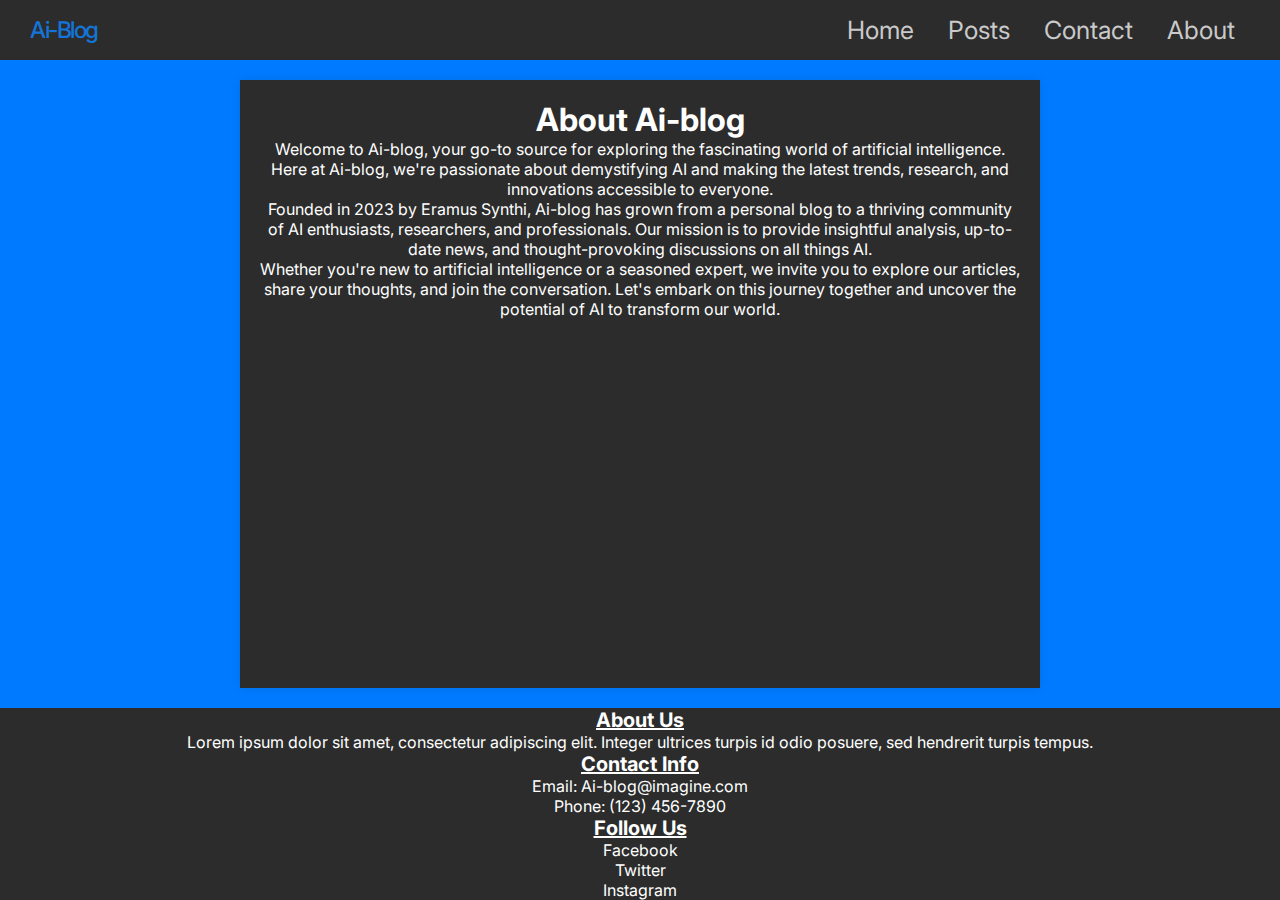
==== about.html @ 54a58472 "From local to proper" ====
<!DOCTYPE html>

<html>
  <head>
    <meta charset="utf-8" />
    <meta http-equiv="X-UA-Compatible" content="IE=edge" />
    <title>About us</title>
    <meta name="description" content="" />
    <script src="scripts/interface.js" defer></script>
    <meta name="viewport" content="width=device-width, initial-scale=1" />
    <link rel="preconnect" href="https://fonts.googleapis.com" />
    <link rel="preconnect" href="https://fonts.gstatic.com" crossorigin />
    <link
      href="https://fonts.googleapis.com/css2?family=Inter:wght@100..900&display=swap"
      rel="stylesheet"
    />
    <link rel="stylesheet" href="css/global.css" />
  </head>
  <body>
    <header class="header">
      <div class="header_content">
        <a href="#" class="logo">Ai-Blog</a>
        <nav class="nav">
          <ul class="nav_list">
            <li class="nav_item">
              <a href="index.html" class="nav_link">Home</a>
              <a href="posts.html" class="nav_link">Posts</a>
              <a href="contact.html" class="nav_link">Contact</a>
              <a href="about.html" class="nav_link">About</a>
            </li>
          </ul>
        </nav>

        <div class="hamburger">
          <div class="bar"></div>
          <div class="bar"></div>
          <div class="bar"></div>
        </div>
      </div>
    </header>
    <main>
      <div class="about-container">
        <h1>About Ai-blog</h1>
        <p>
          Welcome to Ai-blog, your go-to source for exploring the fascinating
          world of artificial intelligence. Here at Ai-blog, we're passionate
          about demystifying AI and making the latest trends, research, and
          innovations accessible to everyone.
        </p>
        <p>
          Founded in 2023 by Eramus Synthi, Ai-blog has grown from a personal
          blog to a thriving community of AI enthusiasts, researchers, and
          professionals. Our mission is to provide insightful analysis,
          up-to-date news, and thought-provoking discussions on all things AI.
        </p>
        <p>
          Whether you're new to artificial intelligence or a seasoned expert, we
          invite you to explore our articles, share your thoughts, and join the
          conversation. Let's embark on this journey together and uncover the
          potential of AI to transform our world.
        </p>
      </div>
    </main>
    <footer>
      <div class="footer-content">
        <div class="footer-section">
          <h3>About Us</h3>
          <p>
            Lorem ipsum dolor sit amet, consectetur adipiscing elit. Integer
            ultrices turpis id odio posuere, sed hendrerit turpis tempus.
          </p>
        </div>
        <div class="footer-section">
          <h3>Contact Info</h3>
          <ul>
            <li>Email: Ai-blog@imagine.com</li>
            <li>Phone: (123) 456-7890</li>
          </ul>
        </div>
        <div class="footer-section">
          <h3>Follow Us</h3>
          <ul class="social-media">
            <li><a href="#">Facebook</a></li>
            <li><a href="#">Twitter</a></li>
            <li><a href="#">Instagram</a></li>
          </ul>
        </div>
      </div>
    </footer>

    <script src="" async defer></script>
  </body>
</html>
---- css/global.css ----
:root {
  --primary-color: #007bff;
  --background-color: #2c2c2c;
  --background-button-color: rgba(44, 44, 44, 0.6);
  --text-color: #2c2c2c;
  --menu-background-color: #1474d7;
  --post-background-color: #1474d7;
  --hamburger-bar-color: #333;
}

* {
  box-sizing: border-box;
  margin: 0;
  padding: 0;
}

body {
  background-color: var(--primary-color);
  color: var(--text-color);
  display: flex;
  font-family: "Inter", "Verdana, sans-serif";
  height: 100vh;
  flex-direction: column;
  padding-top: 60px;
}

header {
  background-color: var(--background-color);
  text-align: center;
  position: fixed;
  width: 100%;
  top: 0;
  transition: top 0.3s;
  z-index: 1000;
  border: #0056b3;
}

ul {
  list-style: none;
}

a {
  text-decoration: none;
  color: inherit;
}

main {
  display: flex;
  flex: 1;
}

footer {
  display: flex;
  justify-content: center;
  text-align: center;
  background-color: var(--background-color);
  color: #fff;
  bottom: 0;
}

footer h3 {
  text-decoration: underline;
  font-size: 20px;
}

.header-hidden {
  top: -100%;
}

.header_content {
  display: flex;
  align-items: center;
  justify-content: space-between;
  padding: 0 30px;
  min-height: 60px;
}

.logo {
  color: var(--menu-background-color);
  font-size: 23px;
  letter-spacing: -1.5px;
  font-weight: 500;
}

.nav {
  transition: all 0.3s ease-in-out;
}

.nav_list {
  display: flex;
  column-gap: 40px;
}

.nav_link {
  justify-content: space-between;
  color: rgba(255, 255, 255, 0.75);
  padding: 15px;
  font-size: 25px;
  font-weight: 400;
  transition: all 0.4s ease-in-out;
}

.nav_link:hover,
.nav_link:focus {
  color: rgba(255, 255, 255, 1);
}

.hamburger {
  display: none;
}

.bar {
  height: 2px;
  width: 27px;
  background: #fff;
  margin: 5px 0;
  opacity: 0.8;
  transform: all 0.3s ease-in-out;
}

.nav--open {
  transform: translate(0) !important;
}

.hamburger--open .bar:nth-child(1) {
  transform: translateY(7px) rotate(45deg);
}

.hamburger--open .bar:nth-child(2) {
  opacity: 0;
}

.hamburger--open .bar:nth-child(3) {
  transform: translateY(-7px) rotate(-45deg);
}

.about-container {
  text-align: center;
  max-width: 800px;
  margin: 20px auto;
  padding: 20px;
  background: var(--background-color);
  box-shadow: 0 0 10px rgba(0, 0, 0, 0.1);
  color: #fff;
}

.contact-container {
  display: flex;
  flex-direction: column;
  justify-content: center;
  align-items: center;
  min-height: 100vh;
  padding: 20px;
  background-color: var(--primary-color);
}

.contact-container {
  font-size: x-large;
}

#contact-form {
  display: flex;
  flex-direction: column;
  max-width: 500px;
  width: 100%;
  background-color: var(--background-color);
  padding: 40px;
  box-shadow: 0 4px 8px rgba(0, 0, 0, 0.1);
  border-radius: 8px;
  color: #fff;
}

#contact-form div {
  margin-bottom: 20px;
}

#contact-form label {
  margin-bottom: 5px;
  font-weight: bold;
}

#contact-form input[type="text"],
#contact-form input[type="email"],
#contact-form textarea {
  padding: 10px;
  border: 1px solid #ccc;
  border-radius: 4px;
  width: 100%;
}

#contact-form button[type="submit"] {
  padding: 10px 20px;
  background-color: #007bff;
  color: #ffffff;
  border: none;
  border-radius: 4px;
  cursor: pointer;
  font-size: 16px;
  margin-top: 10px;
}

#contact-form button[type="submit"]:hover {
  background-color: #0056b3;
}

.error-message {
  color: #ff0000;
  font-size: 0.8rem;
}

@media (max-width: 1080px) {
  .nav {
    position: fixed;
    top: 60px;
    left: 0;
    background-color: var(--hamburger-bar-color);
    width: 100%;
    padding: 10px 0 25px;
    transform: translateX(-100%);
  }

  .nav_list {
    flex-direction: column;
    align-items: center;
    row-gap: 20px;
  }
  .nav_link {
    justify-content: space-between;
    padding: 15px;
    font-size: 25px;
    font-weight: 400;
  }

  .hamburger {
    display: block;
  }
}
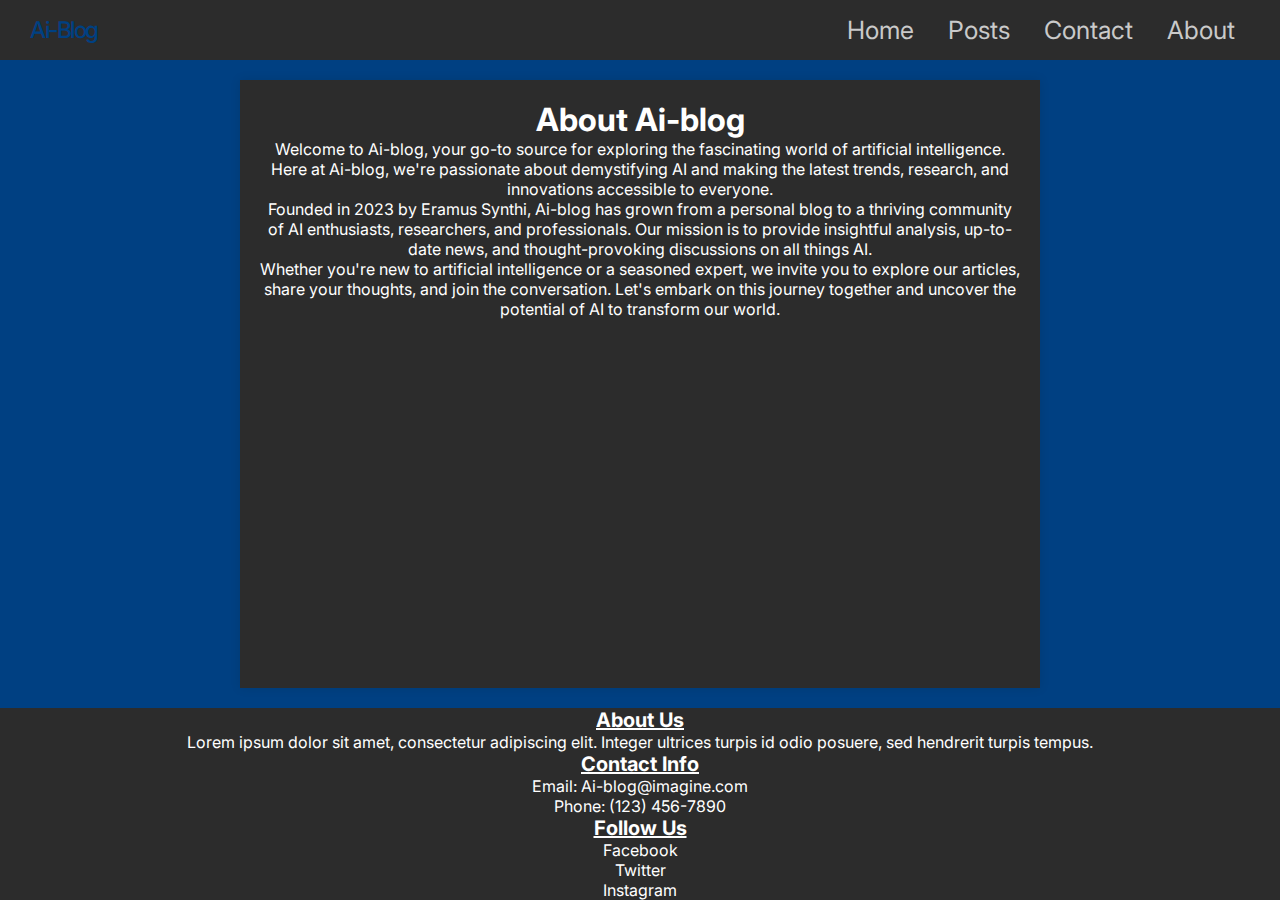
==== commit 0495856d: "Color and language" ====
--- a/about.html
+++ b/about.html
@@ -1,6 +1,6 @@
 <!DOCTYPE html>
 
-<html>
+<html lang="en">
   <head>
     <meta charset="utf-8" />
     <meta http-equiv="X-UA-Compatible" content="IE=edge" />
--- a/css/global.css
+++ b/css/global.css
@@ -1,10 +1,10 @@
 :root {
-  --primary-color: #007bff;
+  --primary-color: #004082;
   --background-color: #2c2c2c;
   --background-button-color: rgba(44, 44, 44, 0.6);
   --text-color: #2c2c2c;
-  --menu-background-color: #1474d7;
-  --post-background-color: #1474d7;
+  --menu-background-color: #004082;
+  --post-background-color: #004082;
   --hamburger-bar-color: #333;
 }
 
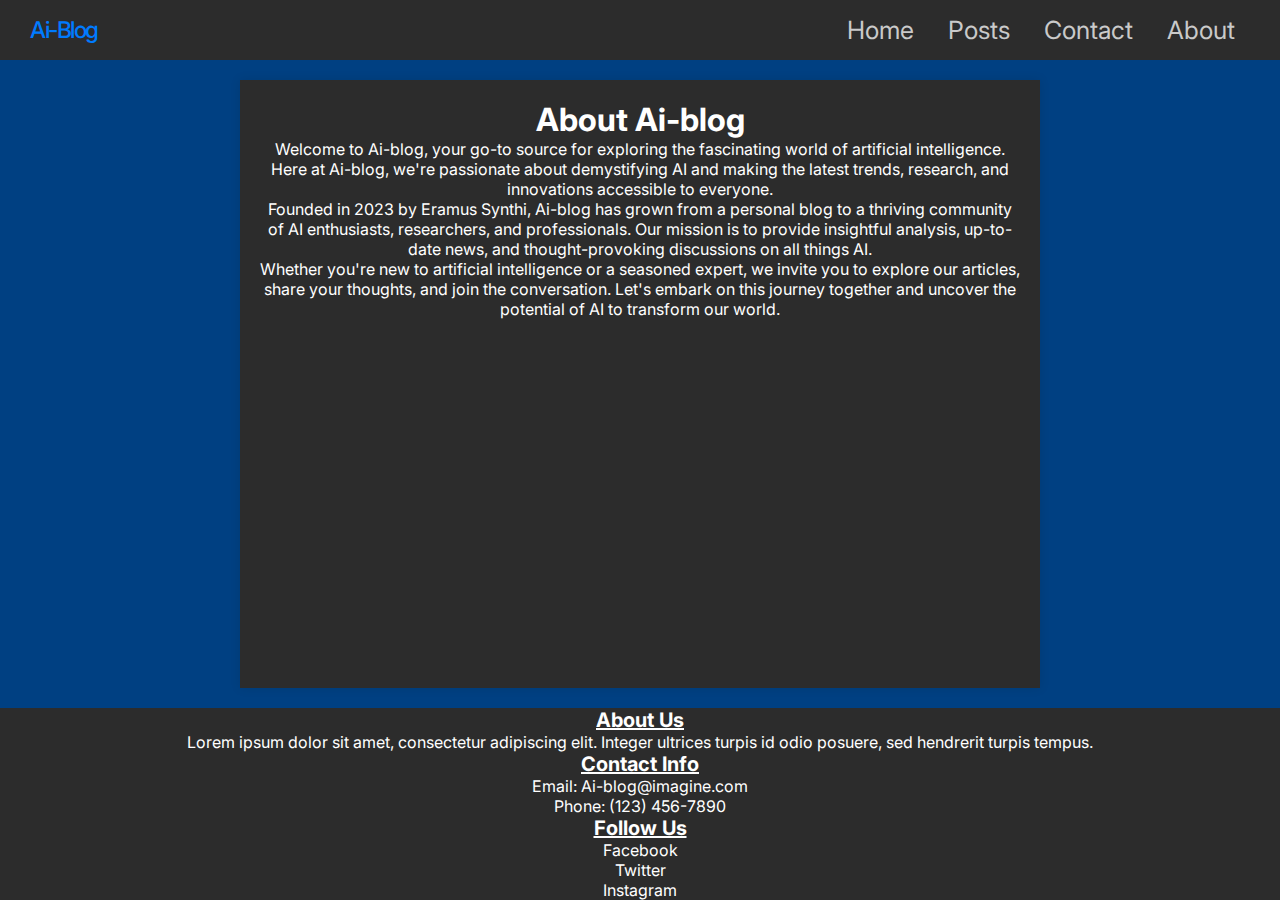
==== commit 550cbc4c: "sdf" ====
--- a/about.html
+++ b/about.html
@@ -5,7 +5,7 @@
     <meta charset="utf-8" />
     <meta http-equiv="X-UA-Compatible" content="IE=edge" />
     <title>About us</title>
-    <meta name="description" content="" />
+    <meta name="description" content="About the Ai blog" />
     <script src="scripts/interface.js" defer></script>
     <meta name="viewport" content="width=device-width, initial-scale=1" />
     <link rel="preconnect" href="https://fonts.googleapis.com" />
@@ -15,6 +15,22 @@
       rel="stylesheet"
     />
     <link rel="stylesheet" href="css/global.css" />
+    <!-- Hotjar Tracking Code for Ai blog -->
+    <script>
+      (function (h, o, t, j, a, r) {
+        h.hj =
+          h.hj ||
+          function () {
+            (h.hj.q = h.hj.q || []).push(arguments);
+          };
+        h._hjSettings = { hjid: 3871007, hjsv: 6 };
+        a = o.getElementsByTagName("head")[0];
+        r = o.createElement("script");
+        r.async = 1;
+        r.src = t + h._hjSettings.hjid + j + h._hjSettings.hjsv;
+        a.appendChild(r);
+      })(window, document, "https://static.hotjar.com/c/hotjar-", ".js?sv=");
+    </script>
   </head>
   <body>
     <header class="header">
--- a/css/global.css
+++ b/css/global.css
@@ -6,6 +6,7 @@
   --menu-background-color: #004082;
   --post-background-color: #004082;
   --hamburger-bar-color: #333;
+  --logo-color: #007bff;
 }
 
 * {
@@ -76,7 +77,7 @@
 }
 
 .logo {
-  color: var(--menu-background-color);
+  color: var(--logo-color);
   font-size: 23px;
   letter-spacing: -1.5px;
   font-weight: 500;
